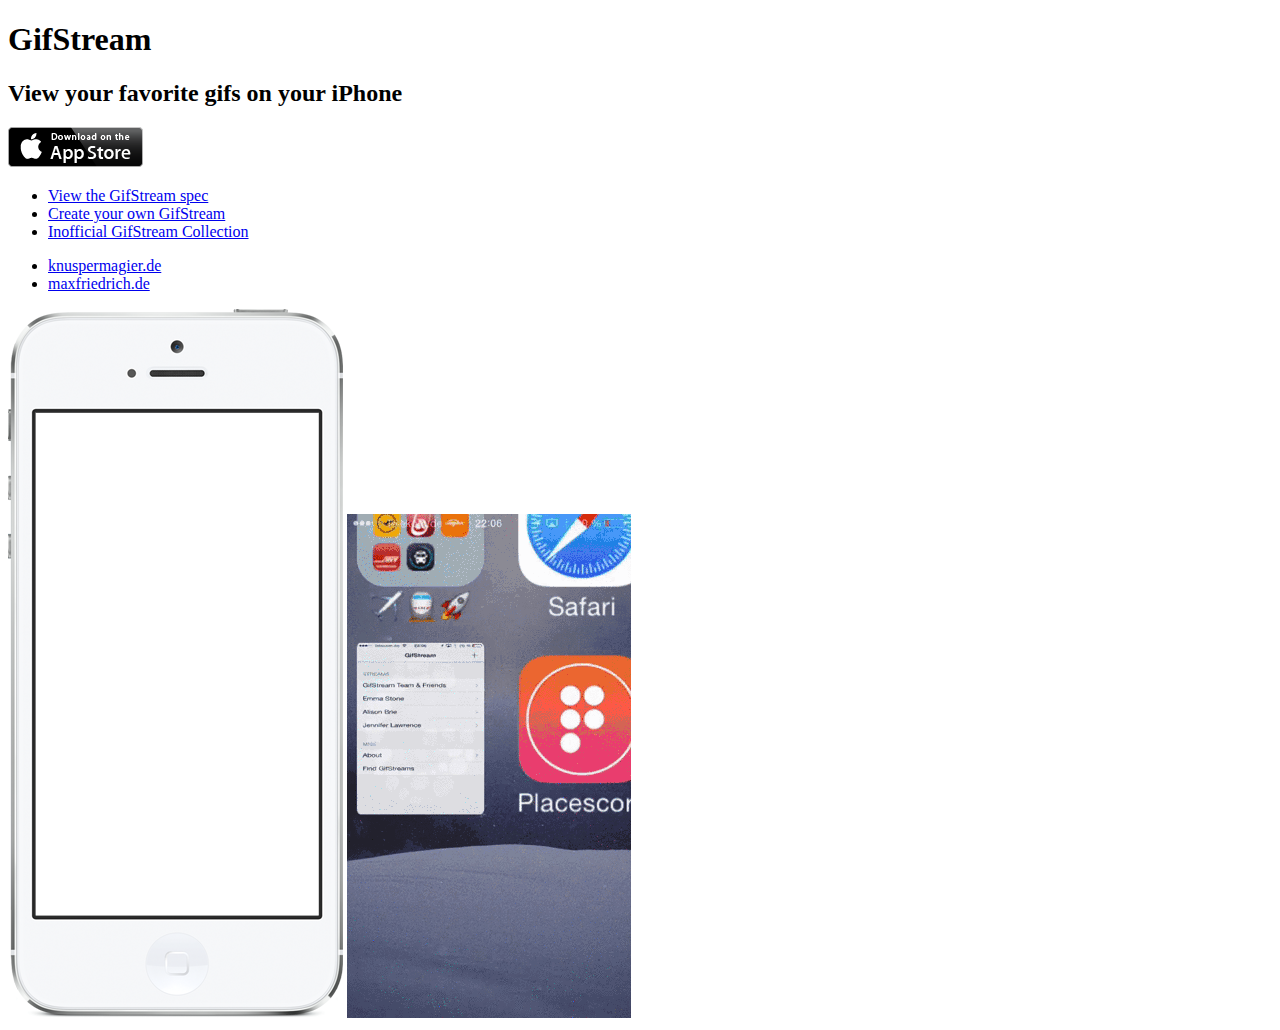
==== index.html @ 11a17995 "Initial import" ====
<!DOCTYPE html>
<html>
<head>
    <title>GifStream</title>
    <link href="stylesheets/screen.css" media="screen, projection" rel="stylesheet" type="text/css" />
</head>

<body>

<div class="top">

    <header>
        <h1>GifStream</h1>
        <h2>View your favorite gifs on your iPhone</h2>
    </header>

</div>

<div class="middle">
    <div class="app-store-icon"><a href=""><img src="img/appstore-icon.png" alt="Appstore icon"></a></div>
</div>

<div class="bottom">

    <ul class="links-big">
        <li><a href="#">View the GifStream spec</a></li>
        <li><a href="#">Create your own GifStream</a></li>
        <li><a href="#">Inofficial GifStream Collection</a></li>
    </ul>

    <ul class="links-small">
        <li><a href="#">knuspermagier.de</a></li>
        <li><a href="#">maxfriedrich.de</a></li>
    </ul>

</div>

<div class="iphone-border">
    <img src="img/iphone-border.png" alt="">
    <img src="img/gif.gif" class="gif">
</div>


</body>

</html>
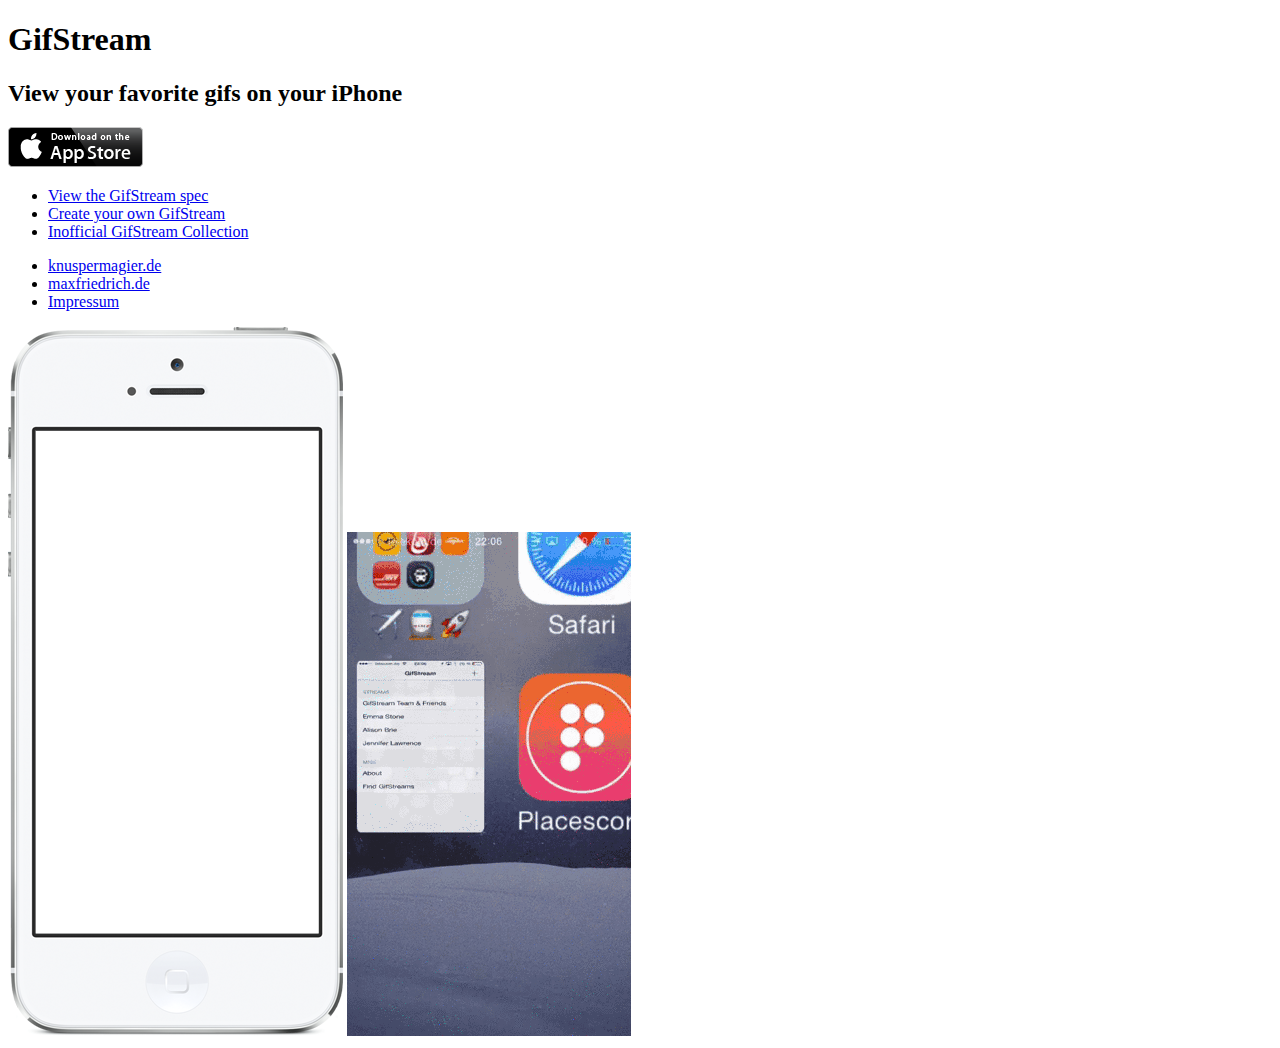
==== commit e433b091: "Fixes" ====
--- a/index.html
+++ b/index.html
@@ -1,6 +1,10 @@
 <!DOCTYPE html>
 <html>
 <head>
+    <meta charset="UTF-8">
+
+    <meta name="viewport" content="width=device-width, initial-scale=1">
+    <link rel="shortcut icon" href="favicon.ico">
     <title>GifStream</title>
     <link href="stylesheets/screen.css" media="screen, projection" rel="stylesheet" type="text/css" />
 </head>
@@ -17,20 +21,21 @@
 </div>
 
 <div class="middle">
-    <div class="app-store-icon"><a href=""><img src="img/appstore-icon.png" alt="Appstore icon"></a></div>
+    <div class="app-store-icon"><a href="https://itunes.apple.com/de/app/gifstream/id737290889?l=en&mt=8"><img src="img/appstore-icon.png" alt="Appstore icon"></a></div>
 </div>
 
 <div class="bottom">
 
     <ul class="links-big">
-        <li><a href="#">View the GifStream spec</a></li>
-        <li><a href="#">Create your own GifStream</a></li>
-        <li><a href="#">Inofficial GifStream Collection</a></li>
+        <li><a href="https://github.com/pwaldhauer/gifstream-spec">View the GifStream spec</a></li>
+        <li><a href="http://gifstream.in/create.html">Create your own GifStream</a></li>
+        <li><a href="http://gifstream.tumblr.com">Inofficial GifStream Collection</a></li>
     </ul>
 
     <ul class="links-small">
-        <li><a href="#">knuspermagier.de</a></li>
-        <li><a href="#">maxfriedrich.de</a></li>
+        <li><a href="http://knuspermagier.de">knuspermagier.de</a></li>
+        <li><a href="http://maxfriedrich.de">maxfriedrich.de</a></li>
+	<li><a href="http://knuspermagier.de/impressum">Impressum</a></li>
     </ul>
 
 </div>
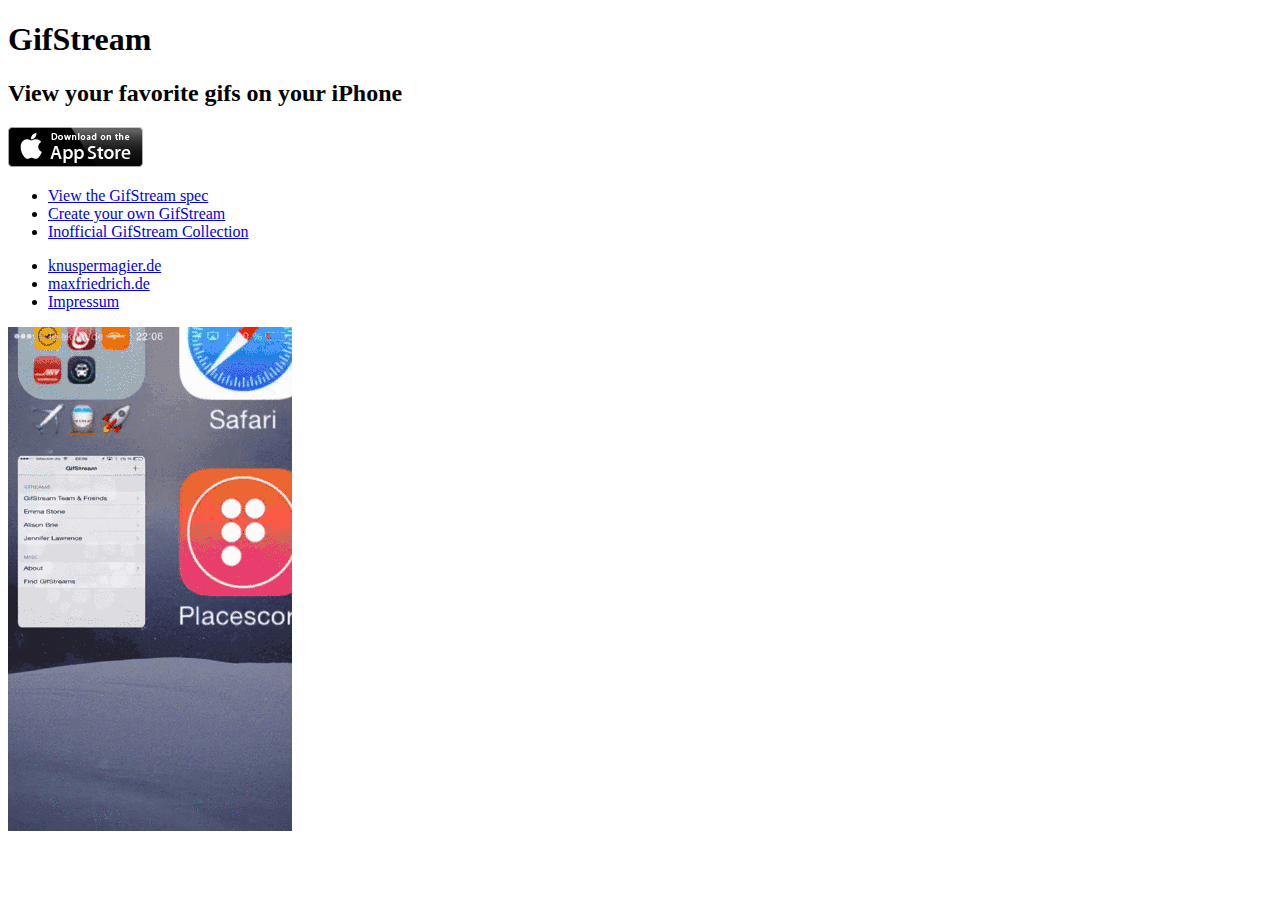
==== commit 37e4abe4: "Fixed for firefox, added iphone 5s" ====
--- a/index.html
+++ b/index.html
@@ -41,7 +41,6 @@
 </div>
 
 <div class="iphone-border">
-    <img src="img/iphone-border.png" alt="">
     <img src="img/gif.gif" class="gif">
 </div>
 
